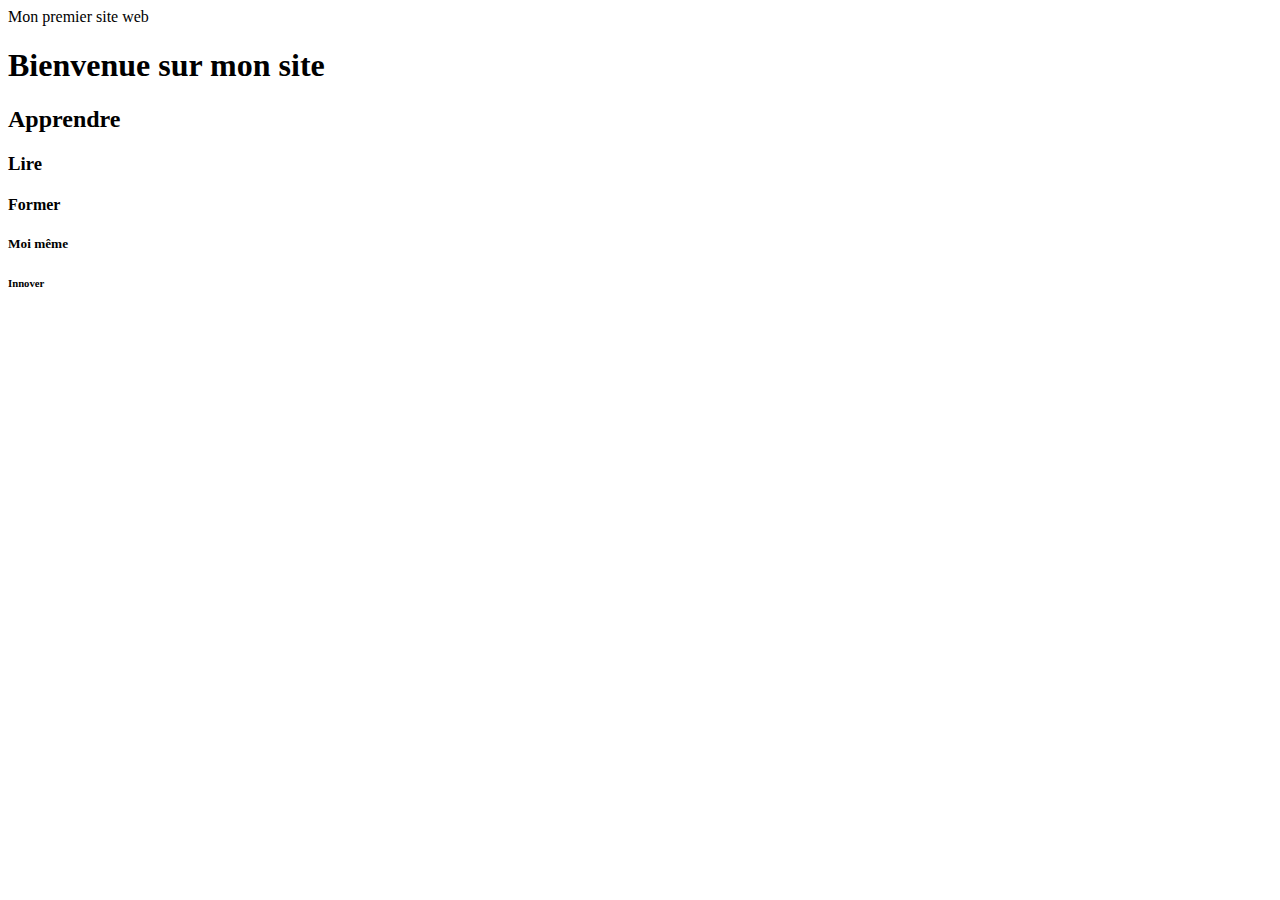
==== index.html @ 9f38c7e7 "initial commit" ====
<!DOCTYPE html>
<html>
    <head>
        <titlle>Mon premier site web</titlle>
        <meta charset="utf-8">
    </head>
    <body>
        <h1>Bienvenue sur mon site</h1>
        <h2>Apprendre</h2>
        <h3>Lire</h3>
        <h4>Former</h4>
        <h5>Moi même</h5>
        <h6>Innover</h6>
    </body>
</html>
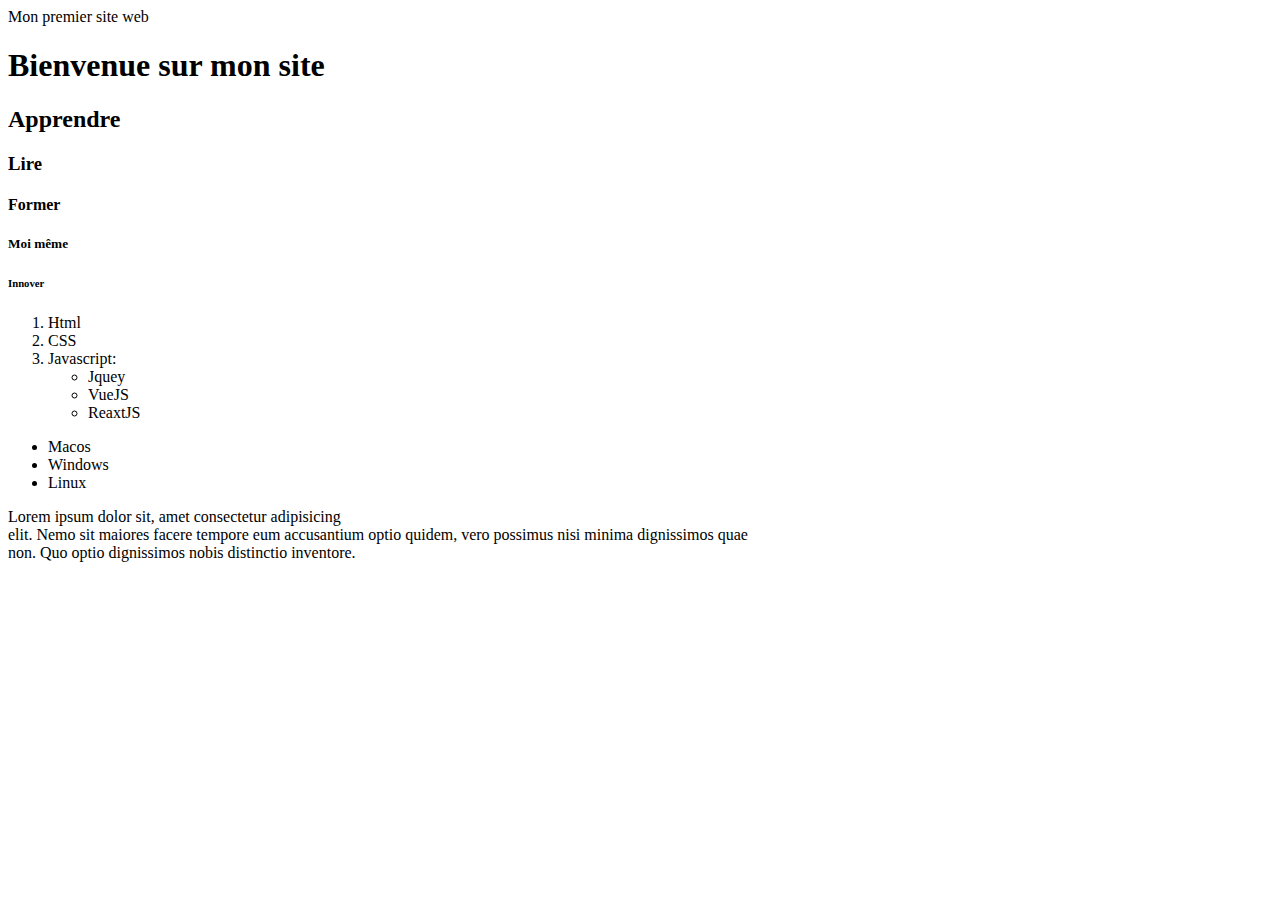
==== commit 865341b8: "ajout des listes" ====
--- a/index.html
+++ b/index.html
@@ -11,5 +11,22 @@
         <h4>Former</h4>
         <h5>Moi même</h5>
         <h6>Innover</h6>
+        <ol>
+            <li>Html</li>
+            <li>CSS</li>
+            <li>Javascript:
+                <ul>
+                    <li>Jquey</li>
+                    <li>VueJS</li>
+                    <li>ReaxtJS</li>
+                </ul>
+            </li>
+        </ol>
+        <ul>
+            <li>Macos</li>
+            <li>Windows</li>
+            <li>Linux</li>
+        </ul>
+        <p>Lorem ipsum dolor sit, amet consectetur adipisicing <br> elit. Nemo sit maiores facere tempore eum accusantium optio quidem, vero possimus nisi minima dignissimos quae <br>non. Quo optio dignissimos nobis distinctio inventore.</p>
     </body>
 </html>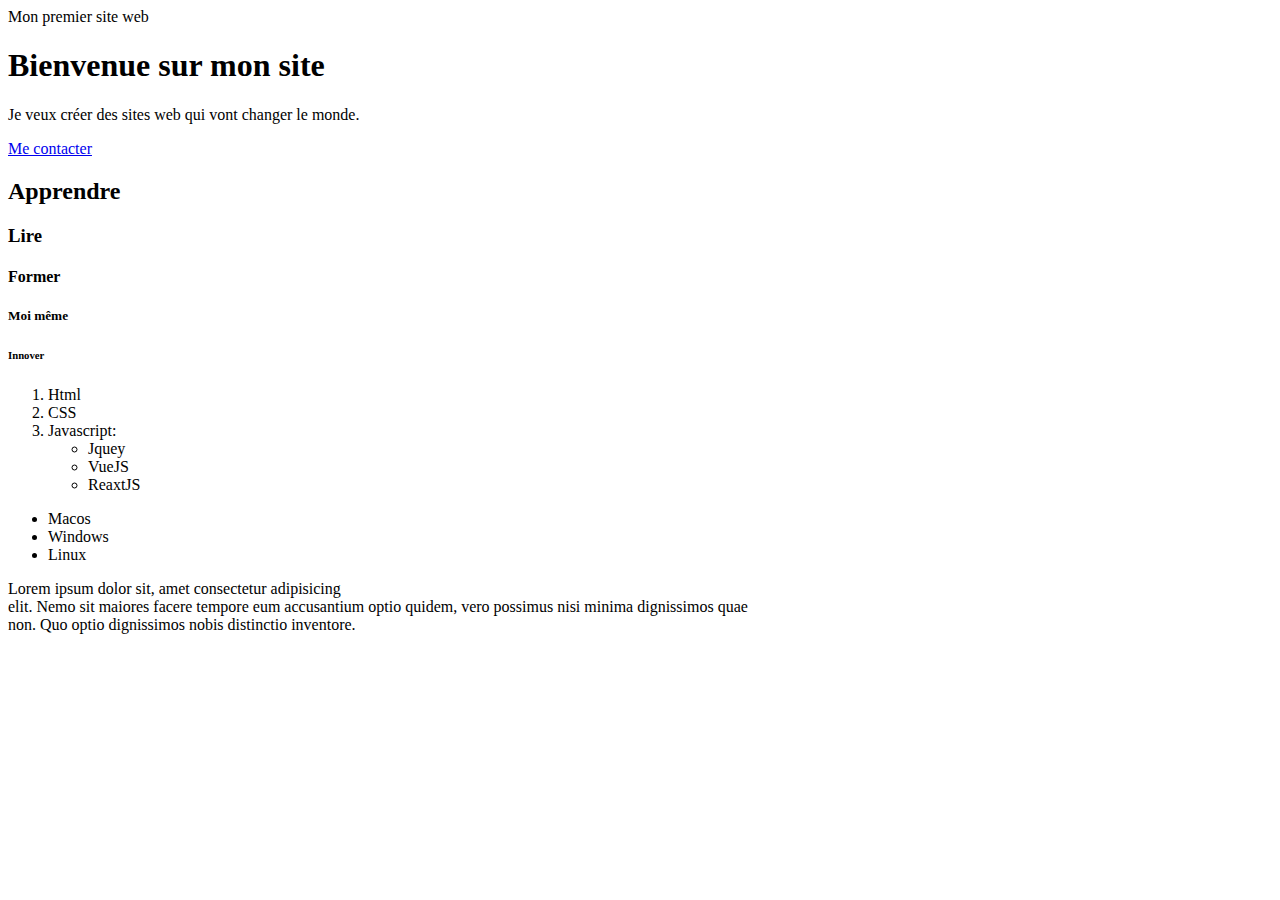
==== commit d4abe4a6: "new repository" ====
--- a/index.html
+++ b/index.html
@@ -6,6 +6,11 @@
     </head>
     <body>
         <h1>Bienvenue sur mon site</h1>
+
+        <p>Je veux créer des sites web qui vont changer le monde.</p>
+
+        <a href="contact.html">Me contacter</a>
+        
         <h2>Apprendre</h2>
         <h3>Lire</h3>
         <h4>Former</h4>
